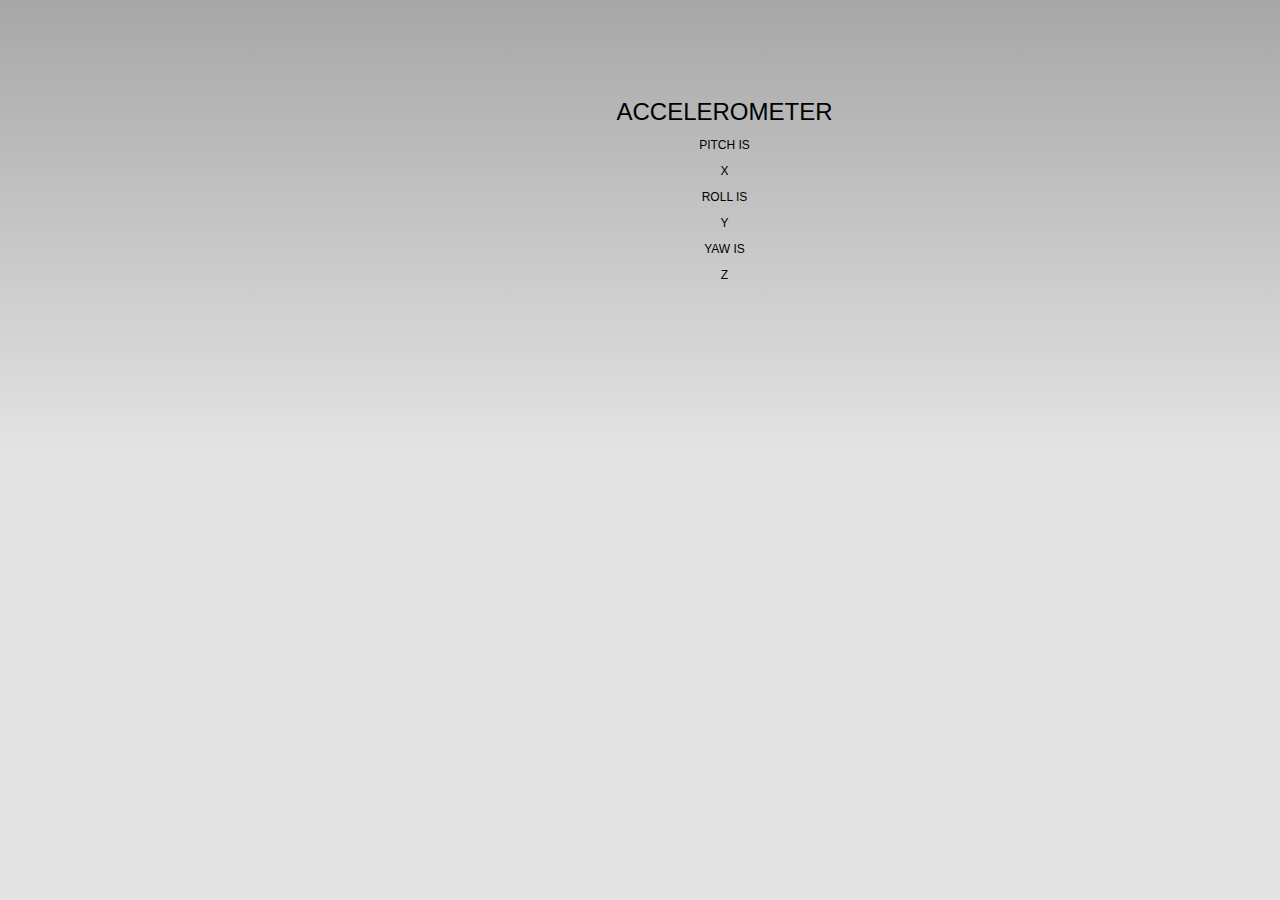
==== Cordova/Accelerometer/www/index.html @ ece240c1 "Accelerometer Demo" ====
<!DOCTYPE html>

    <head>
        <meta charset="utf-8" />
        <meta name="format-detection" content="telephone=no" />
        <meta name="viewport" content="user-scalable=no, initial-scale=1, maximum-scale=1, minimum-scale=1, width=device-width, height=device-height, target-densitydpi=device-dpi" />
		    <meta name="msapplication-tap-highlight" content="no" />

        <link rel="stylesheet" type="text/css" href="css/index.css" />

		    <!--<script type="text/javascript" src="cordova.js"></script>-->
        <script type="text/javascript" src="js/index.js"></script>

        <title>Accelerometer Demo</title>
    </head>
    <body>

        <div class="app">
			    <h1 style="margin-top:50%">Accelerometer</h1>
          <p>Pitch is </p>
    			<div id="x">X </div>
          <p>Roll is </p>
    			<div id="y">Y </div>
          <p>Yaw is </p>
    			<div id="z">Z </div>
        </div>



        <script type="text/javascript">
        		document.addEventListener("deviceready", onDeviceReady, false);

      			function onDeviceReady() {
      				var watchID = navigator.accelerometer.watchAcceleration(onSuccess, onError, options);
      			}

      			function onSuccess(acceleration) {
      				document.getElementById("x").innerHTML = acceleration.x;
      				document.getElementById("y").innerHTML = acceleration.y;
      				document.getElementById("z").innerHTML = acceleration.z;
      			};

      			function onError() {
      				alert('Error!');
      			};

      			var options = { frequency: 500 };

        </script>
    </body>
</html>
---- Cordova/Accelerometer/www/css/index.css ----
/*
 * Licensed to the Apache Software Foundation (ASF) under one
 * or more contributor license agreements.  See the NOTICE file
 * distributed with this work for additional information
 * regarding copyright ownership.  The ASF licenses this file
 * to you under the Apache License, Version 2.0 (the
 * "License"); you may not use this file except in compliance
 * with the License.  You may obtain a copy of the License at
 *
 * http://www.apache.org/licenses/LICENSE-2.0
 *
 * Unless required by applicable law or agreed to in writing,
 * software distributed under the License is distributed on an
 * "AS IS" BASIS, WITHOUT WARRANTIES OR CONDITIONS OF ANY
 * KIND, either express or implied.  See the License for the
 * specific language governing permissions and limitations
 * under the License.
 */
* {
    -webkit-tap-highlight-color: rgba(0,0,0,0); /* make transparent link selection, adjust last value opacity 0 to 1.0 */
}

body {
    -webkit-touch-callout: none;                /* prevent callout to copy image, etc when tap to hold */
    -webkit-text-size-adjust: none;             /* prevent webkit from resizing text to fit */
    -webkit-user-select: none;                  /* prevent copy paste, to allow, change 'none' to 'text' */
    background-color:#E4E4E4;
    background-image:linear-gradient(top, #A7A7A7 0%, #E4E4E4 51%);
    background-image:-webkit-linear-gradient(top, #A7A7A7 0%, #E4E4E4 51%);
    background-image:-ms-linear-gradient(top, #A7A7A7 0%, #E4E4E4 51%);
    background-image:-webkit-gradient(
        linear,
        left top,
        left bottom,
        color-stop(0, #A7A7A7),
        color-stop(0.51, #E4E4E4)
    );
    background-attachment:fixed;
    font-family:'HelveticaNeue-Light', 'HelveticaNeue', Helvetica, Arial, sans-serif;
    font-size:12px;
    height:100%;
    margin:0px;
    padding:0px;
    text-transform:uppercase;
    width:100%;
}

/* Portrait layout (default) */
.app {
    position:absolute;             /* position in the center of the screen */
    left:50%;
    height:50%;                   /* text area height */
    width:225px;                   /* text area width */
    text-align:center;
    padding:180px 0px 0px 0px;     /* image height is 200px (bottom 20px are overlapped with text) */
    margin:-115px 0px 0px -112px;  /* offset vertical: half of image height and text area height */
                                   /* offset horizontal: half of text area width */
}

/* Landscape layout (with min-width) */
@media screen and (min-aspect-ratio: 1/1) and (min-width:400px) {
    .app {
        background-position:left center;
        padding:75px 0px 75px 170px;  /* padding-top + padding-bottom + text area = image height */
        margin:-90px 0px 0px -198px;  /* offset vertical: half of image height */
                                      /* offset horizontal: half of image width and text area width */
    }
}

h1 {
    font-size:24px;
    font-weight:normal;
    margin:0px;
    overflow:visible;
    padding:0px;
    text-align:center;
}

.event {
    border-radius:4px;
    -webkit-border-radius:4px;
    color:#FFFFFF;
    font-size:12px;
    margin:0px 30px;
    padding:2px 0px;
}

.event.listening {
    background-color:#333333;
    display:block;
}

.event.received {
    background-color:#4B946A;
    display:none;
}

@keyframes fade {
    from { opacity: 1.0; }
    50% { opacity: 0.4; }
    to { opacity: 1.0; }
}

@-webkit-keyframes fade {
    from { opacity: 1.0; }
    50% { opacity: 0.4; }
    to { opacity: 1.0; }
}

.blink {
    animation:fade 3000ms infinite;
    -webkit-animation:fade 3000ms infinite;
}
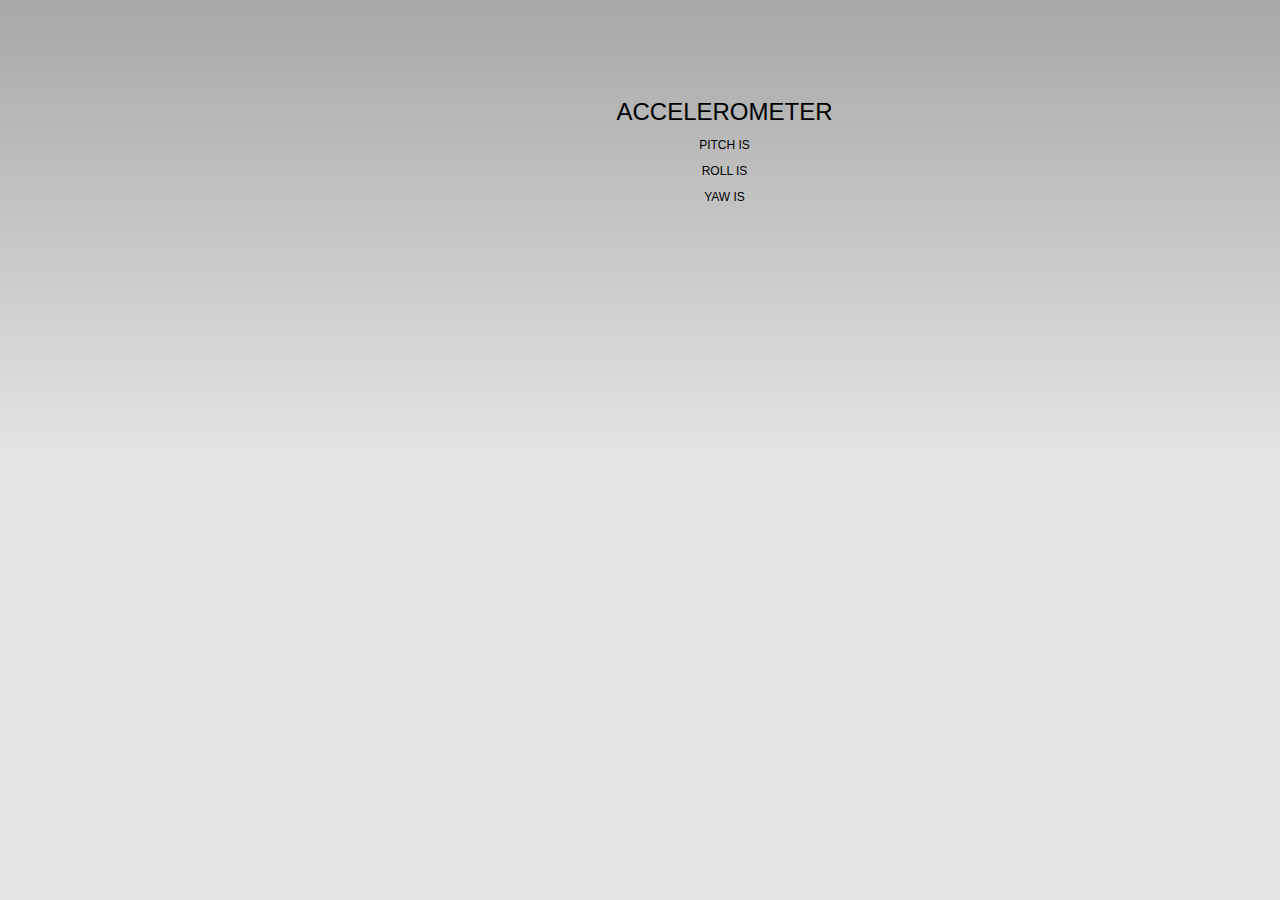
==== commit 8e971924: "Fixed Accelerometer example" ====
--- a/Cordova/Accelerometer/www/index.html
+++ b/Cordova/Accelerometer/www/index.html
@@ -8,7 +8,7 @@
 
         <link rel="stylesheet" type="text/css" href="css/index.css" />
 
-		    <!--<script type="text/javascript" src="cordova.js"></script>-->
+		    <script type="text/javascript" src="cordova.js"></script>
         <script type="text/javascript" src="js/index.js"></script>
 
         <title>Accelerometer Demo</title>
@@ -16,13 +16,13 @@
     <body>
 
         <div class="app">
-			    <h1 style="margin-top:50%">Accelerometer</h1>
-          <p>Pitch is </p>
-    			<div id="x">X </div>
-          <p>Roll is </p>
-    			<div id="y">Y </div>
-          <p>Yaw is </p>
-    			<div id="z">Z </div>
+      			<h1 style="margin-top:50%">Accelerometer</h1>
+                	<p>Pitch is </p>
+          		      <div id="x"> </div>
+                	<p>Roll is </p>
+          		      <div id="y"> </div>
+                	<p>Yaw is </p>
+          		      <div id="z"> </div>
         </div>
 
 
@@ -31,7 +31,7 @@
         		document.addEventListener("deviceready", onDeviceReady, false);
 
       			function onDeviceReady() {
-      				var watchID = navigator.accelerometer.watchAcceleration(onSuccess, onError, options);
+      				navigator.accelerometer.watchAcceleration(onSuccess, onError, options);
       			}
 
       			function onSuccess(acceleration) {
@@ -41,7 +41,7 @@
       			};
 
       			function onError() {
-      				alert('Error!');
+      				alert('Error: '    + error.code    + '\n' + error.message + '\n');
       			};
 
       			var options = { frequency: 500 };
